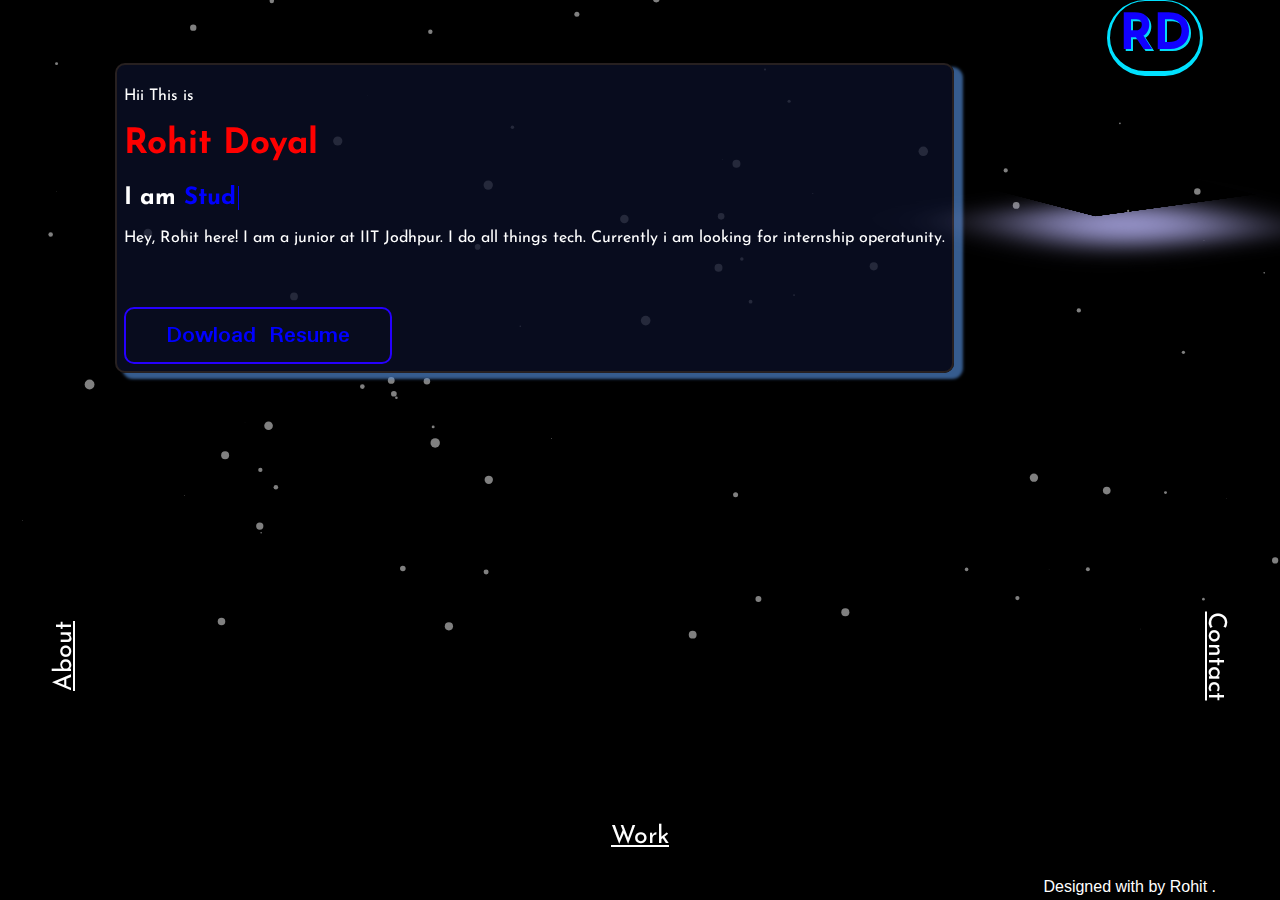
==== index.html @ e77fb664 "iitj" ====
<!DOCTYPE html>
<html lang="en">

<head>
    <meta charset="UTF-8">
    <meta http-equiv="X-UA-Compatible" content="IE=edge">
    <meta name="viewport" content="width=device-width, initial-scale=1.0">
    <title>RohitDoyal</title>

    <link rel="stylesheet" href="/css/button.css">
    <link rel="stylesheet" href="/css/index.css">
    <link rel="stylesheet" href="/css/logo.css">
    <link rel="shortcut icon" href="/static/icon.png" type="image/x-icon">
    <link rel="stylesheet" href="https://use.fontawesome.com/releases/v5.6.3/css/all.css"
        integrity="sha384-UHRtZLI+pbxtHCWp1t77Bi1L4ZtiqrqD80Kn4Z8NTSRyMA2Fd33n5dQ8lWUE00s/" crossorigin="anonymous">

</head>

<body>

    <div id="particles-js"></div>
    <header></header>
    <main>
        <div class="mainintro">

            <p class="normaltext">
                Hii This is
            </p>
            <h1 class="myname">
                Rohit Doyal
            </h1>



            <p class="introanimation">
            <h2>I am <span class="dynemicname" data-period="2000"
                    data-rotate='[ "Student.", "Web-Developer.", "Game-Developer", "AI-ML Enthusiast.","AR-VR Enthusiast." ]'></span><span
                    class="cursur">&nbsp;</span>
            </h2>

            </p>

            <p class="about">
                Hey, Rohit here! I am a junior at IIT Jodhpur. I do all things tech. Currently i am looking for
                internship operatunity.</p>


            <button onclick="document.location='RohitDoyal_Resume.pdf'" id="resume" class="resumebuttonbtn">Dowload
                Resume</button>

        </div>

        <div class="logo">
            <div class="logo-name">
                <p class="logonamepera">RD</p>
            </div>
            <div class="logo-plane"></div>
        </div>

        <a id="about" href="about.html">About</a>
        <a id="work" href="work.html">Work</a>
        <a id="contact" href="contact.html">Contact</a>

        <div id="menu">
            <a id="about2" href="about.html">About</a>
            <a id="work2" href="work.html">Work</a>
            <a id="contact2" href="contact.html">Contact</a>
        </div>
        <div class="boxanimation"></div>

    </main>

    <footer><span>Designed with <i class="fas fa-heart"></i> by Rohit .</span> </footer>






    <script src="javascript/dynamicname.js"></script>
    <script src="javascript/particles.js"></script>
    <script src="javascript/app.js"></script>

</body>

</html>
---- css/button.css ----
@import url('https://fonts.googleapis.com/css2?family=Crimson+Text&family=Padauk&display=swap');

#resume{
    font-size:25px;
    font-family: 'Josefin Sans', sans-serif;
    color:blue;
    background:transparent;
    border:2px solid rgb(38, 0, 255);
    padding:8px 40px;
    border-radius: 10px 10px;
    font-weight:bold;
    margin:5vh 2px auto 0;
    transition:0.4s ease-in-out;
    position: relative;
    bottom: 0%;
    font-family: 'Padauk', sans-serif;

}

#resume:hover {
    cursor:pointer;
    color:white;
    background-color: rgb(13, 13, 184);
    border: 3px solid rgb(23, 22, 112);
    font-family: 'Padauk', sans-serif;
    
}

.btn_one{
  font-size:15px;
  font-family: 'Josefin Sans', sans-serif;
  color:white;
  background-color: rgb(13, 13, 184);
  
  border:2px solid rgba(16, 3, 88, 0.774);
  padding:8px 40px;
  border-radius: 10px 10px;
  font-weight:bold;
  margin:5vh 2px auto 0;
  transition:0.4s ease-in-out;
  position: relative;
  bottom: 0%;
  font-family: 'Padauk', sans-serif;
}
.btn_one:hover {
  cursor:pointer;
  color:blue;
  background:transparent;
  border: 2px solid rgb(4, 0, 243);
  font-family: 'Padauk', sans-serif;
}
---- css/index.css ----
@import url('https://fonts.googleapis.com/css?family=Josefin+Sans');
@import url('https://fonts.googleapis.com/css2?family=Crimson+Text&family=Padauk&display=swap');

body{
    margin: 0;
    padding: 0;
    background-color: black;
    color: rgb(255, 255, 255);
    width:100vw;
    height:100vh;
    font-family: 'Josefin Sans','Crimson Text', serif;
    
}

.mainintro{
    border: 2px solid rgb(39, 32, 32);
   
    background-color: rgba(11, 15, 39, 0.774);
    max-width: 900px;
    padding: 7px;
    position: absolute;
    left: 9vw;
    top: 7vh;
    font-family: 'Josefin Sans', sans-serif;
    box-shadow: 8px 5px 3px 1px rgba(87, 149, 230, 0.616);
    border-radius: 10px;

}



.myname{
    font-size: 35px;
    color: red;
    font-family: 'Josefin Sans','Crimson Text', serif;
    font-weight: bold;
}
.dynemicname{
    color: blue;
    animation: none;
}

@keyframes blink {
    /* 0%{background-color: blue;} */
    50%{background-color: transparent;}
}

.cursur{
    display: inline-block;
    width: 1.5px;
    background-color: blue;
    margin-left: .1rem;
    animation: blink 1s infinite;
}


#about {
    width:10vw;
    height:10vw;
    text-align:center;
    font-size:25px;
    transform:rotate(-90deg);
    background:transparent;
    color:#fff;
    position:fixed;
    left:0;
    bottom:20vh;
    display:flex;
    flex-direction: column;
    justify-content:center;
    z-index:4;
    transition:0.4s ease-in-out;
    border-radius:0px 0px 100px 100px;
}
#contact  {
    width:10vw;
    height:10vw;
    text-align:center;
    font-size:25px;
    transform:rotate(90deg);
    background:transparent;
    color:#fff;
    position:fixed;
    right:0;
    bottom:20vh;
    display:flex;
    flex-direction: column;
    justify-content:center;
    z-index:4;
    transition:0.4s ease-in-out;
    border-radius:0px 0px 100px 100px;
}
#work {
    width:10vw;
    height:10vw;
    text-align:center;
    font-size:25px;
    background:transparent;
    color:#fff;
    position:fixed;
    bottom:0;
    left:45vw;
    display:flex;
    flex-direction: column;
    justify-content:center;
    z-index:4;
    transition:0.4s ease-in-out;
    border-radius:100px 100px 0px 0px;
}


#about:hover {
    background:rgba(50, 88, 255, 0.9);
    cursor:pointer;
}
#work:hover {
    background:rgba(81, 50, 255, 0.9);
    cursor:pointer;
}
#contact:hover {
    background:rgba(53, 50, 255, 0.9);
    cursor:pointer;
}

#menu {
    width:100%;
    text-align:center;
    margin:6vh 0px;
    display:none;
    position:absolute;
    top: 65vh;
    
}

#menu a {
    margin:0px 6%;
    font-size:19px;
    color:rgb(255, 255, 255);
    text-decoration:underline; 
}




footer{
    position: absolute;
    bottom:4px ;
    right: 5vw; 
    text-align: center;
    font-family: 'Gill Sans', 'Gill Sans MT', Calibri, 'Trebuchet MS', sans-serif;
}

#particles-js {
    position:fixed;
    overflow-y:scroll;
    overflow-x:hidden;
    top: 0;
    left: 0;
    right: 0;
    width: 100%;
}


@media (max-width: 800px){ 
    #about {
        display:none;
    }
    #contact {
        display:none;
    }
    #work {
        display:none;
    }
    
   
    #menu {
        display:inline-block;
    }
    .logo-plane{
        display: none;
    }
    
   
}
---- css/logo.css ----
.logonamepera{
    text-shadow:  2px 2px rgb(4, 218, 247);
    font-size: 50px;
    color: #1100ff;
    font-weight: bold;
} 

@keyframes rd {
    0%{
        top: 3vh;
       
    }
    50%{
        
    }
    100%{
        top: 13.5vh;
       
    }

}

.logo-name{
    background-color: rgb(0, 0, 0);
    
    width: 90px;
    height:70px;
    border-radius: 60px;
    border-width: 3px;
    border-style: solid;
    border-color: rgb(0, 225, 255);
    border-top: 0.5px solid rgb(0, 225, 255) ;
    border-bottom: 5px solid rgb(0, 225, 255)  ;
    display: flex;
    justify-content: center;
    align-items:center;
    animation-name: rd;
    animation-duration:2s ;
    animation-timing-function: ease-in-out;
    animation-iteration-count: infinite;
    animation-direction: alternate-reverse;
    position: absolute;
    right:6vw;
   
}

.logo-plane{
    position: absolute; 
    right:5vw; 
    height: 200px;
    width: 200px;
    background:#0d22db00 ;
     transform: rotate3d(54,-27,33,93deg); 
    top: 10vh;
    box-shadow: 153px 100px 100px rgb(151, 148, 202);
    /* animation: planeanimation 200 normal  5 ; */
} 

.logo-planecontact{
    position: relative; 
    height: 150px;
    width: 150px;
    background:#0d22db00 ;
    transform: rotate3d(54,-27,33,93deg); 
    box-shadow: 153px 100px 100px rgb(151, 148, 202);
    border-radius: 10px;
    /* animation: planeanimation 200 normal  5 ; */
}
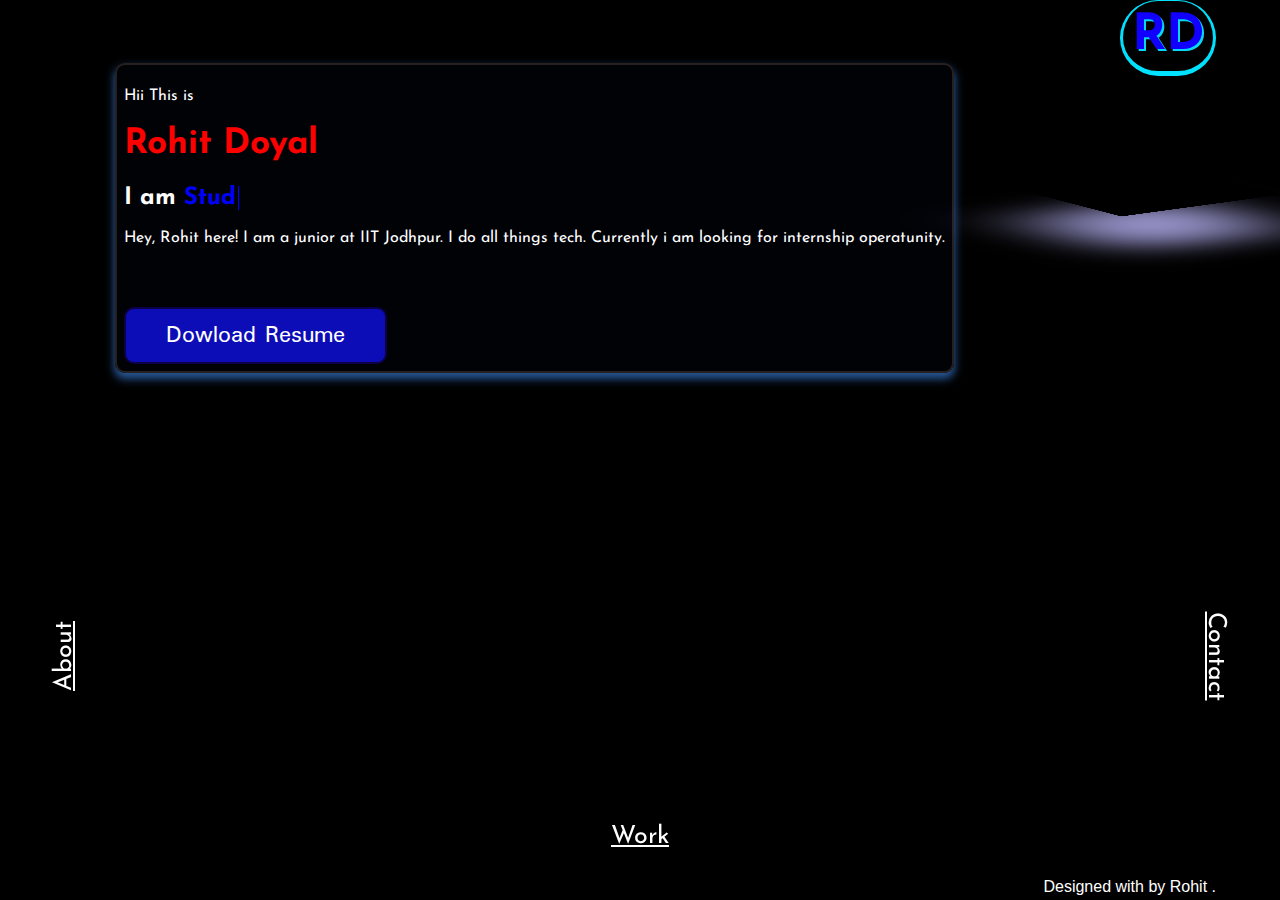
==== commit 4a2dac23: "add changes" ====
--- a/index.html
+++ b/index.html
@@ -45,7 +45,7 @@
                 internship operatunity.</p>
 
 
-            <button onclick="document.location='RohitDoyal_Resume.pdf'" id="resume" class="resumebuttonbtn">Dowload
+            <button onclick="document.location='Rohit_Resume.pdf'" id="resume" class="resumebuttonbtn">Dowload
                 Resume</button>
 
         </div>
@@ -78,9 +78,9 @@
 
 
     <script src="javascript/dynamicname.js"></script>
-    <script src="javascript/particles.js"></script>
+   
     <script src="javascript/app.js"></script>
 
 </body>
 
-</html>
+</html>--- a/css/button.css
+++ b/css/button.css
@@ -1,15 +1,17 @@
 
 @import url('https://fonts.googleapis.com/css2?family=Crimson+Text&family=Padauk&display=swap');
+@import url('https://fonts.googleapis.com/css2?family=Space+Grotesk:wght@300&display=swap');
 
 #resume{
     font-size:25px;
     font-family: 'Josefin Sans', sans-serif;
-    color:blue;
-    background:transparent;
-    border:2px solid rgb(38, 0, 255);
+    color:rgb(255, 255, 255);
+    
+    background-color: rgb(13, 13, 184);
+    border:2px solid rgb(12, 1, 71);
     padding:8px 40px;
     border-radius: 10px 10px;
-    font-weight:bold;
+    
     margin:5vh 2px auto 0;
     transition:0.4s ease-in-out;
     position: relative;
@@ -20,10 +22,11 @@
 
 #resume:hover {
     cursor:pointer;
-    color:white;
-    background-color: rgb(13, 13, 184);
-    border: 3px solid rgb(23, 22, 112);
+    color:rgb(6, 52, 255);
+    background-color: transparent;
+    border: 2px solid rgb(23, 22, 112);
     font-family: 'Padauk', sans-serif;
+    
     
 }
 
@@ -43,6 +46,36 @@
   bottom: 0%;
   font-family: 'Padauk', sans-serif;
 }
+
+
+.btn_code_one{
+  font-size:20px;
+  font-family: 'Josefin Sans', sans-serif;
+  color:white;
+  background-color: rgb(114, 50, 7);
+  border:2px solid rgba(29, 14, 1, 0.774);
+  padding:8px 20px;
+  border-radius: 40px;
+  font-weight:500;
+  margin:3vh 2px ;
+
+}
+
+.btn_code_one:hover{
+  font-size:20px;
+  font-family: 'Josefin Sans', sans-serif;
+  color:rgb(245, 239, 231);
+  background-color:rgb(16, 13, 212);
+  border:2px solid rgba(1, 13, 80, 0.774);
+  padding:8px 20px;
+  border-radius: 40px;
+  font-weight:500;
+  margin:3vh 2px ;
+
+}
+
+
+
 .btn_one:hover {
   cursor:pointer;
   color:blue;
--- a/css/index.css
+++ b/css/index.css
@@ -9,21 +9,24 @@
     width:100vw;
     height:100vh;
     font-family: 'Josefin Sans','Crimson Text', serif;
-    
+
+
 }
 
 .mainintro{
     border: 2px solid rgb(39, 32, 32);
    
-    background-color: rgba(11, 15, 39, 0.774);
+    background-color: rgba(1, 2, 8, 0.774);
     max-width: 900px;
     padding: 7px;
     position: absolute;
     left: 9vw;
     top: 7vh;
     font-family: 'Josefin Sans', sans-serif;
-    box-shadow: 8px 5px 3px 1px rgba(87, 149, 230, 0.616);
+    box-shadow: 0px 5px 8px 1px rgba(64, 142, 243, 0.616);
     border-radius: 10px;
+    
+
 
 }
 
--- a/css/logo.css
+++ b/css/logo.css
@@ -41,13 +41,13 @@
     animation-iteration-count: infinite;
     animation-direction: alternate-reverse;
     position: absolute;
-    right:6vw;
+    right:5vw;
    
 }
 
 .logo-plane{
     position: absolute; 
-    right:5vw; 
+    right:3vw; 
     height: 200px;
     width: 200px;
     background:#0d22db00 ;
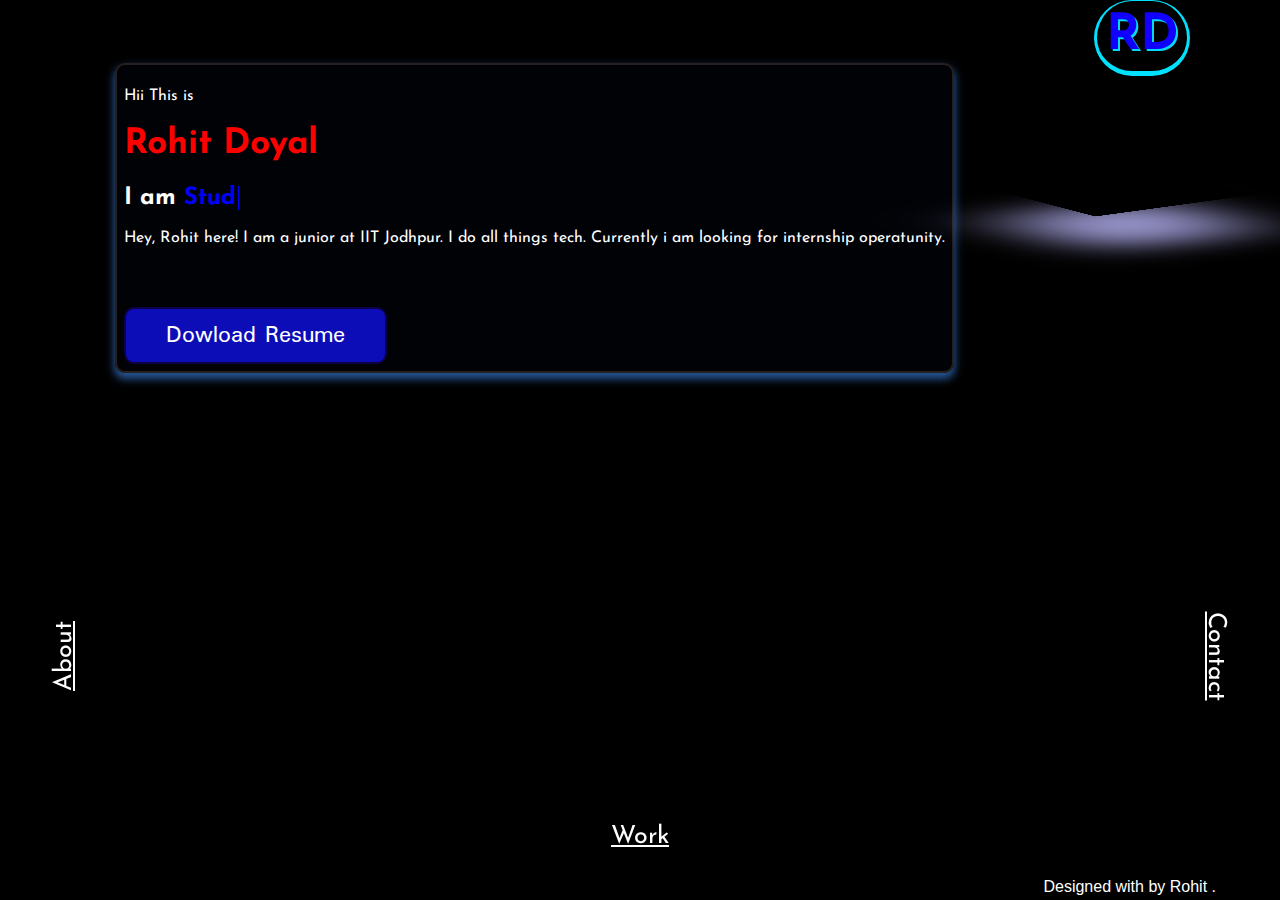
==== commit c65a7325: "heart color change" ====
--- a/index.html
+++ b/index.html
@@ -70,7 +70,7 @@
 
     </main>
 
-    <footer><span>Designed with <i class="fas fa-heart"></i> by Rohit .</span> </footer>
+    <footer><span>Designed with <i class="fas fa-heart" style="color=red"></i> by Rohit .</span> </footer>
 
 
 
@@ -83,4 +83,4 @@
 
 </body>
 
-</html>+</html>
--- a/css/logo.css
+++ b/css/logo.css
@@ -41,13 +41,13 @@
     animation-iteration-count: infinite;
     animation-direction: alternate-reverse;
     position: absolute;
-    right:5vw;
+    right:7vw;
    
 }
 
 .logo-plane{
     position: absolute; 
-    right:3vw; 
+    right:5vw; 
     height: 200px;
     width: 200px;
     background:#0d22db00 ;
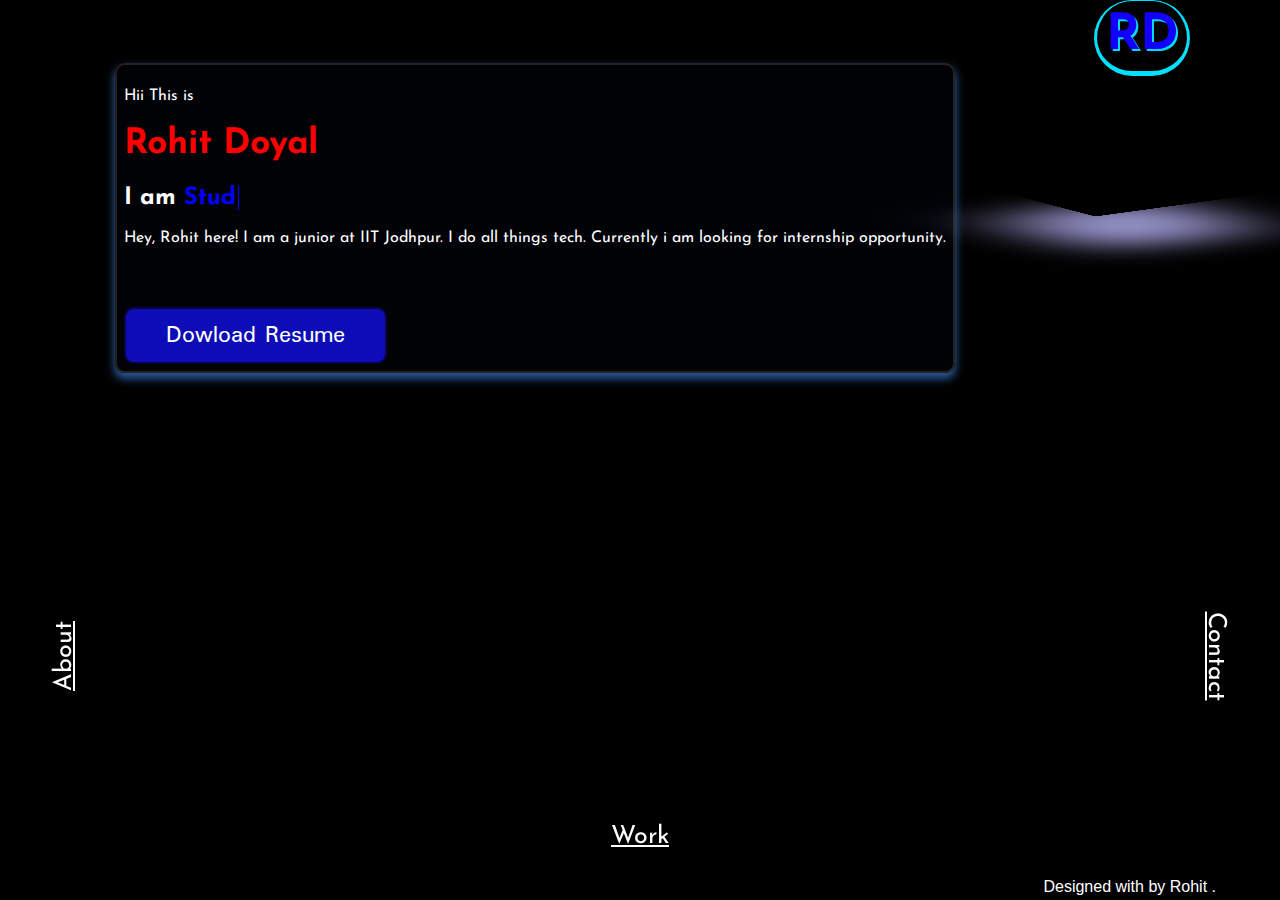
==== commit 9d7169d5: "spelling update" ====
--- a/index.html
+++ b/index.html
@@ -42,7 +42,7 @@
 
             <p class="about">
                 Hey, Rohit here! I am a junior at IIT Jodhpur. I do all things tech. Currently i am looking for
-                internship operatunity.</p>
+                internship opportunity.</p>
 
 
             <button onclick="document.location='Rohit_Resume.pdf'" id="resume" class="resumebuttonbtn">Dowload
@@ -70,7 +70,7 @@
 
     </main>
 
-    <footer><span>Designed with <i class="fas fa-heart" style="color=red"></i> by Rohit .</span> </footer>
+    <footer><span>Designed with <i class="fas fa-heart" style="color:red"></i> by Rohit .</span> </footer>
 
 
 
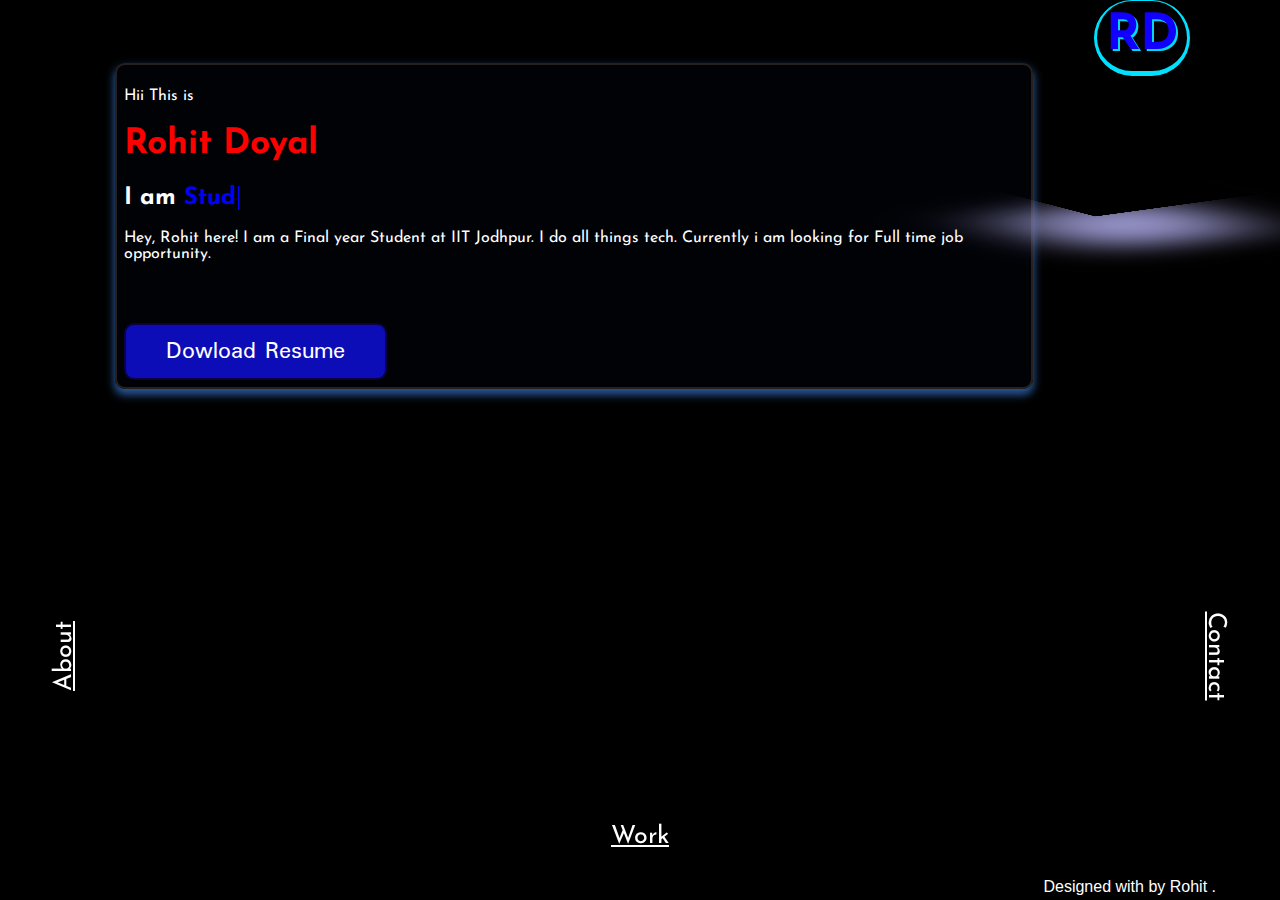
==== commit be955412: "desc update" ====
--- a/index.html
+++ b/index.html
@@ -41,8 +41,8 @@
             </p>
 
             <p class="about">
-                Hey, Rohit here! I am a junior at IIT Jodhpur. I do all things tech. Currently i am looking for
-                internship opportunity.</p>
+                Hey, Rohit here! I am a Final year Student at IIT Jodhpur. I do all things tech. Currently i am looking for
+                Full time job opportunity.</p>
 
 
             <button onclick="document.location='Rohit_Resume.pdf'" id="resume" class="resumebuttonbtn">Dowload
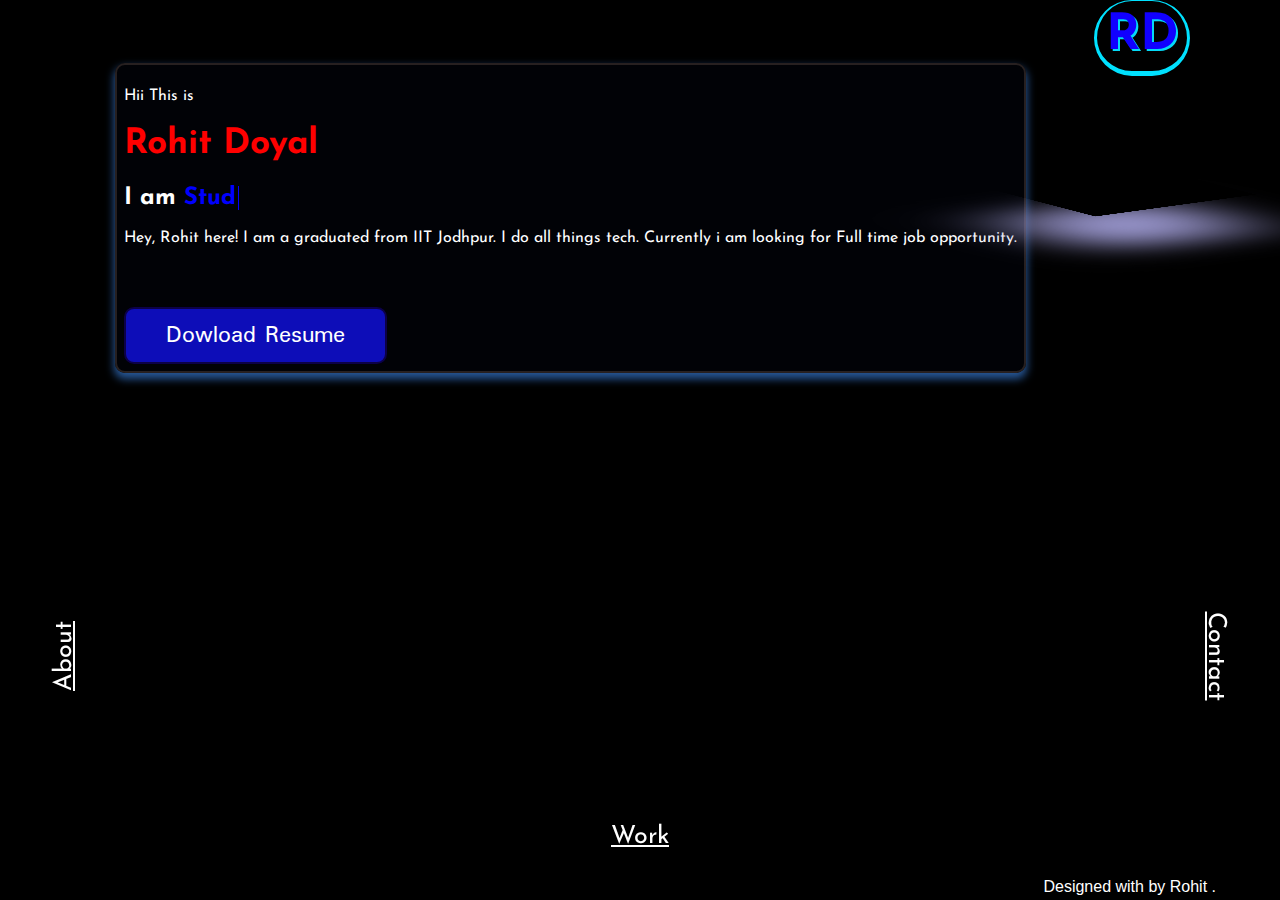
==== commit 313725a8: "Update index.html" ====
--- a/index.html
+++ b/index.html
@@ -41,7 +41,7 @@
             </p>
 
             <p class="about">
-                Hey, Rohit here! I am a Final year Student at IIT Jodhpur. I do all things tech. Currently i am looking for
+                Hey, Rohit here! I am a graduated from IIT Jodhpur. I do all things tech. Currently i am looking for
                 Full time job opportunity.</p>
 
 
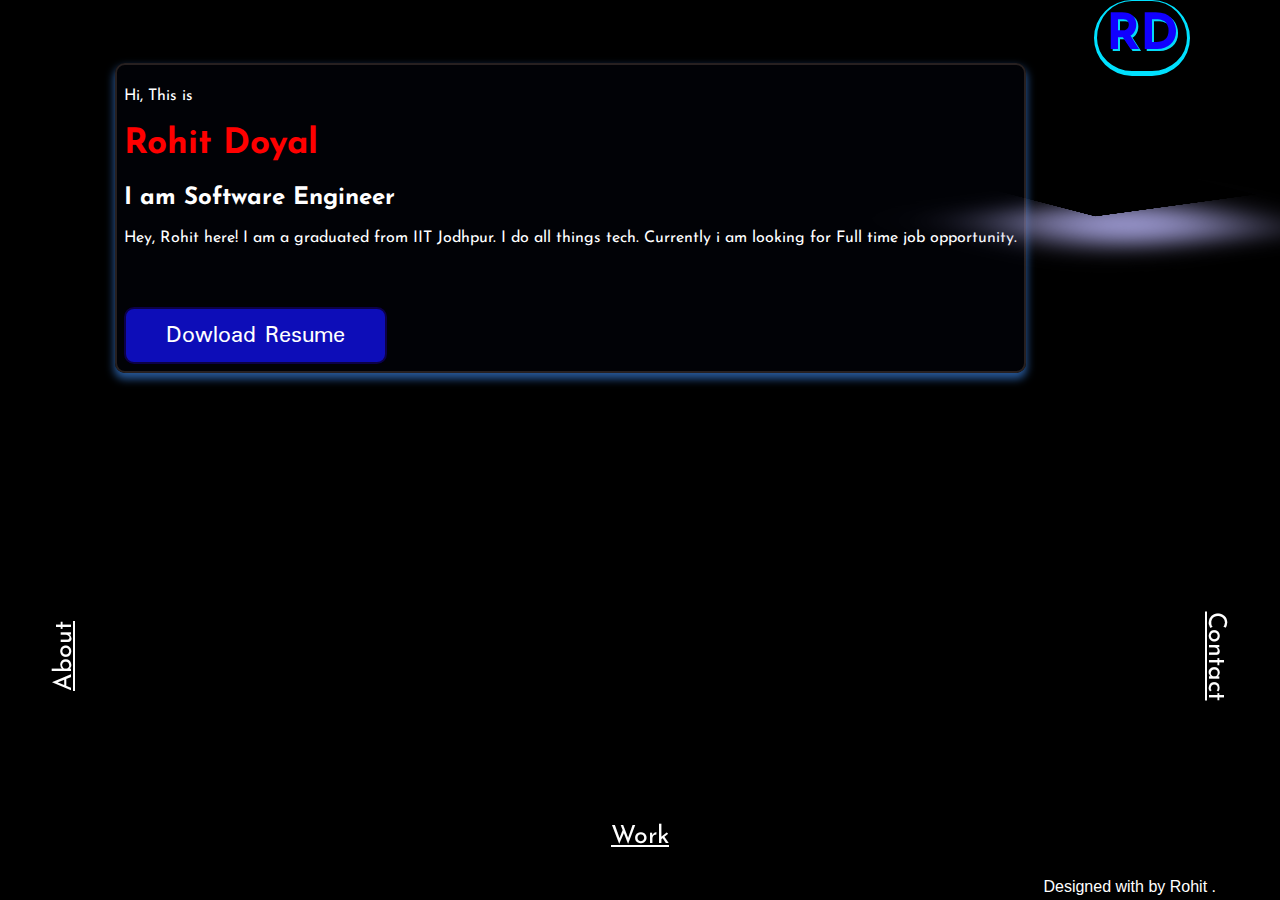
==== commit c1ea8d4b: "new scripts" ====
--- a/index.html
+++ b/index.html
@@ -24,7 +24,7 @@
         <div class="mainintro">
 
             <p class="normaltext">
-                Hii This is
+                Hi, This is
             </p>
             <h1 class="myname">
                 Rohit Doyal
@@ -33,9 +33,8 @@
 
 
             <p class="introanimation">
-            <h2>I am <span class="dynemicname" data-period="2000"
-                    data-rotate='[ "Student.", "Web-Developer.", "Game-Developer", "AI-ML Enthusiast.","AR-VR Enthusiast." ]'></span><span
-                    class="cursur">&nbsp;</span>
+            <h2>I am Software Engineer 
+               
             </h2>
 
             </p>
--- a/css/index.css
+++ b/css/index.css
@@ -112,17 +112,24 @@
 }
 
 
+
 #about:hover {
     background:rgba(50, 88, 255, 0.9);
     cursor:pointer;
+    font-size:30px;
+    font-weight: bold;
 }
 #work:hover {
-    background:rgba(81, 50, 255, 0.9);
+    background:rgba(50, 88, 255, 0.9);
     cursor:pointer;
+    font-size:30px;
+    font-weight: bold;
 }
 #contact:hover {
-    background:rgba(53, 50, 255, 0.9);
+    background:rgba(50, 88, 255, 0.9);
     cursor:pointer;
+    font-size:30px;
+    font-weight: bold;
 }
 
 #menu {
